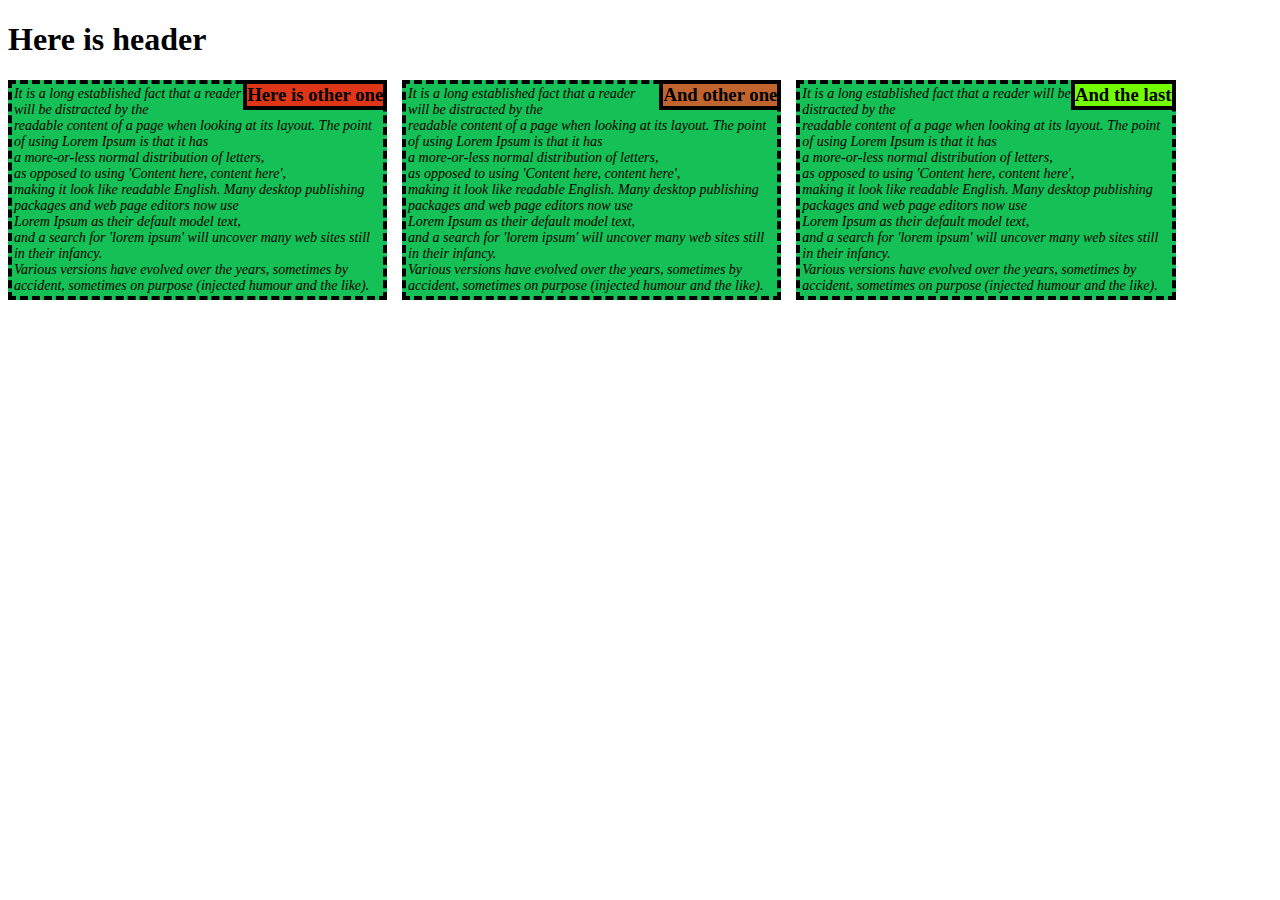
==== index.html @ 5b2bcd66 "Add files via upload" ====
<!DOCTYPE html>
<html lang="en">
<head>
    <meta charset="UTF-8">
    <title>Title</title>
    <link href="theme.css" rel="stylesheet" type="text/css"/>
</head>
<body>
<h1>Here is header</h1>
<div class="Head">
    <div class="t1">
    <h3 class="cl1">Here is other one</h3>
    <p>It is a long established fact that a reader will be distracted by the<br> 
        readable content of a page when looking at its layout. The point of using Lorem Ipsum is that it has<br>
         a more-or-less normal distribution of letters,<br> as opposed to using 'Content here, content here',<br>
          making it look like readable English. Many desktop publishing packages and web page editors now use <br>
          Lorem Ipsum as their default model text,<br> and a search for 'lorem ipsum' will uncover many web sites still in their infancy.<br> 
        Various versions have evolved over the years, sometimes by accident, sometimes on purpose (injected humour and the like).</p>
    </div>
</div>
<div class="Head">
    <div class="t2">
    <h3 class="cl2">And other one</h3>
    <p>It is a long established fact that a reader will be distracted by the<br> 
        readable content of a page when looking at its layout. The point of using Lorem Ipsum is that it has<br>
         a more-or-less normal distribution of letters,<br> as opposed to using 'Content here, content here',<br>
          making it look like readable English. Many desktop publishing packages and web page editors now use <br>
          Lorem Ipsum as their default model text,<br> and a search for 'lorem ipsum' will uncover many web sites still in their infancy.<br> 
        Various versions have evolved over the years, sometimes by accident, sometimes on purpose (injected humour and the like).</p>
    </div>
</div>
<div class="Head">
    <div class="t3">
    <h3 class="cl3">And the last</h3>
    <p>It is a long established fact that a reader will be distracted by the<br> 
        readable content of a page when looking at its layout. The point of using Lorem Ipsum is that it has<br>
         a more-or-less normal distribution of letters,<br> as opposed to using 'Content here, content here',<br>
          making it look like readable English. Many desktop publishing packages and web page editors now use <br>
          Lorem Ipsum as their default model text,<br> and a search for 'lorem ipsum' will uncover many web sites still in their infancy.<br> 
        Various versions have evolved over the years, sometimes by accident, sometimes on purpose (injected humour and the like).</p>
    </div>
</div>
</body>
</html>
---- theme.css ----
p{
    font-style: italic;
    font-size: 14px;
    background: rgb(21, 192, 86);
    border: 4px dashed black;
    margin: 0;
    padding: 0.5%;
}
.cl1{
    background: rgb(224, 54, 24);
    border: 4px solid black;
    margin-bottom: 0px;
    margin-top: 0px;
    float: right;

}

.cl2{
    background: rgb(194, 100, 46);
    border: 4px solid black;
    margin-bottom: 0px;
    margin-top: 0px;
    float: right;

}
.cl3{
    background: rgb(115, 255, 0);
    border: 4px solid black;
    margin-bottom: 0px;
    margin-top: 0px;
    float: right;

}


@media screen and (min-width: 993px) {
    .Head{
        float: left;
        width: 30%;
        margin-right: 15px;
    }
}
@media screen and (min-width: 0px) and (max-width: 768px) {
    .Head{
        width: 100%;
    }
}
@media screen and (min-width: 769px) and (max-width: 992px) {
    .t1{
        float: left;
        width: 48%;
        margin-right: 15px;
    }
    .t2{
        float: left;
        width: 48%;
    }
    .t3{
        float: left;
        width: 98%;
    }
}
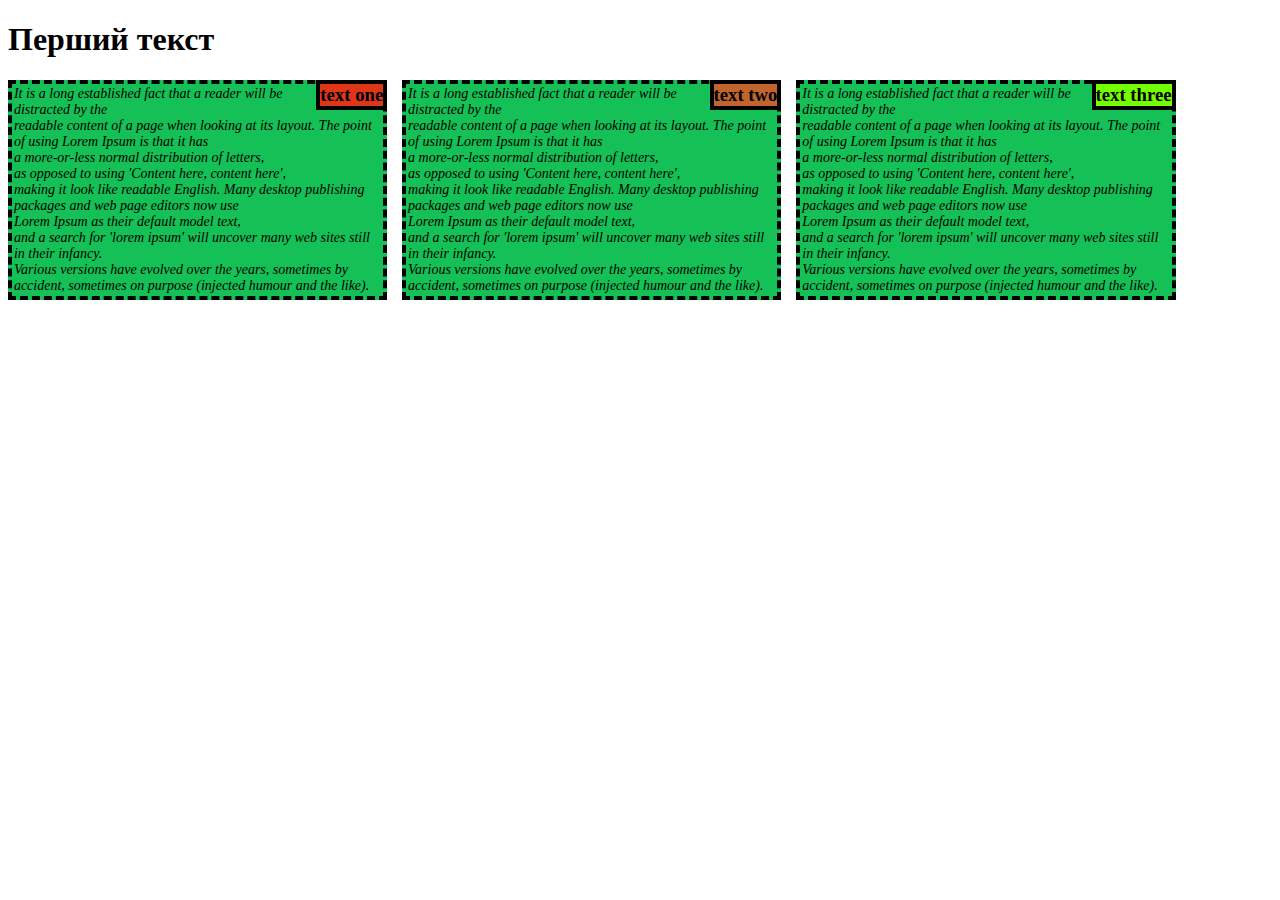
==== commit 99fe01e9: "Update index.html" ====
--- a/index.html
+++ b/index.html
@@ -6,10 +6,10 @@
     <link href="theme.css" rel="stylesheet" type="text/css"/>
 </head>
 <body>
-<h1>Here is header</h1>
+<h1>Перший текст</h1>
 <div class="Head">
     <div class="t1">
-    <h3 class="cl1">Here is other one</h3>
+    <h3 class="cl1">text one</h3>
     <p>It is a long established fact that a reader will be distracted by the<br> 
         readable content of a page when looking at its layout. The point of using Lorem Ipsum is that it has<br>
          a more-or-less normal distribution of letters,<br> as opposed to using 'Content here, content here',<br>
@@ -20,7 +20,7 @@
 </div>
 <div class="Head">
     <div class="t2">
-    <h3 class="cl2">And other one</h3>
+    <h3 class="cl2">text two</h3>
     <p>It is a long established fact that a reader will be distracted by the<br> 
         readable content of a page when looking at its layout. The point of using Lorem Ipsum is that it has<br>
          a more-or-less normal distribution of letters,<br> as opposed to using 'Content here, content here',<br>
@@ -31,7 +31,7 @@
 </div>
 <div class="Head">
     <div class="t3">
-    <h3 class="cl3">And the last</h3>
+    <h3 class="cl3">text three</h3>
     <p>It is a long established fact that a reader will be distracted by the<br> 
         readable content of a page when looking at its layout. The point of using Lorem Ipsum is that it has<br>
          a more-or-less normal distribution of letters,<br> as opposed to using 'Content here, content here',<br>
@@ -41,4 +41,4 @@
     </div>
 </div>
 </body>
-</html>+</html>
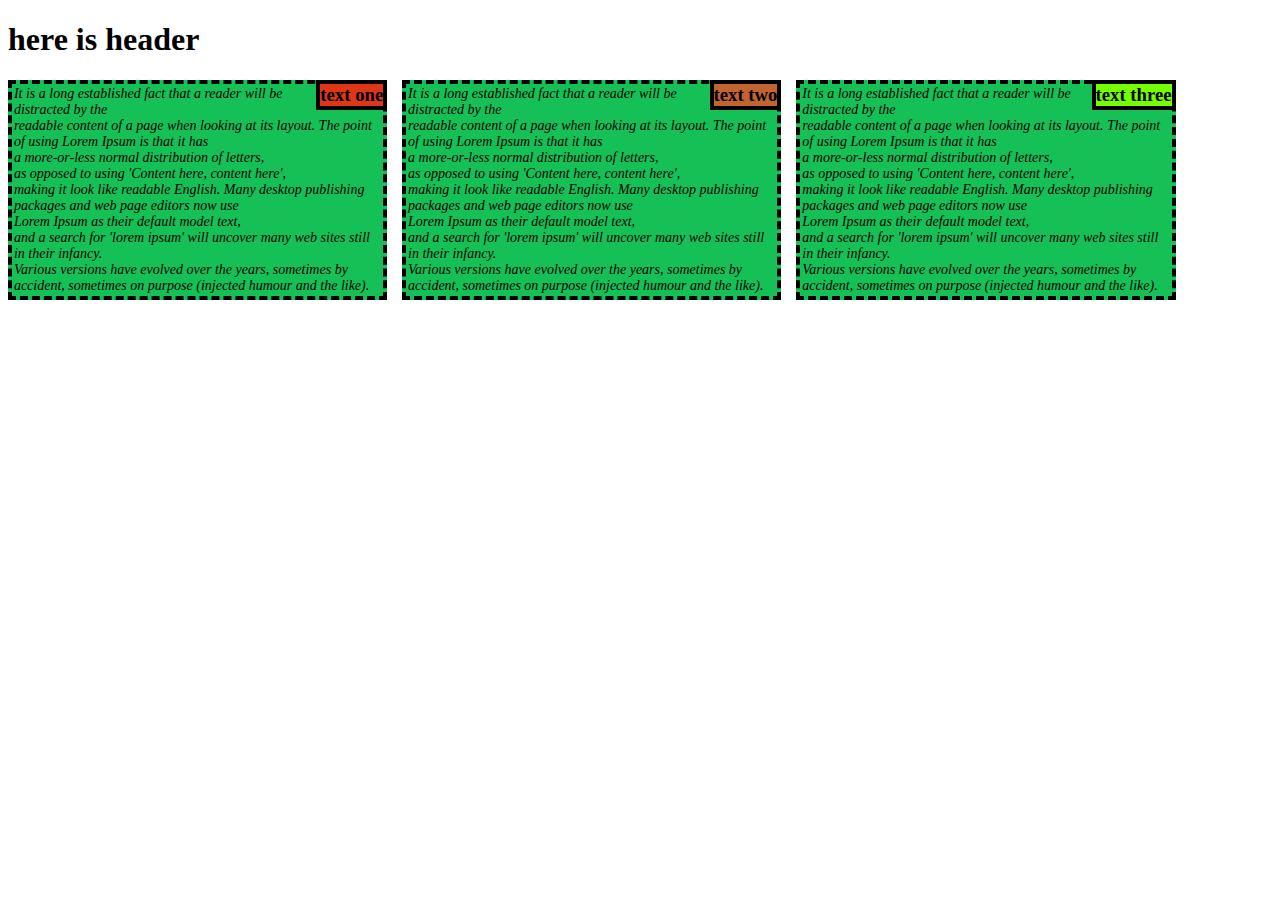
==== commit 798dcd04: "Update index.html" ====
--- a/index.html
+++ b/index.html
@@ -6,7 +6,7 @@
     <link href="theme.css" rel="stylesheet" type="text/css"/>
 </head>
 <body>
-<h1>Перший текст</h1>
+<h1>here is header</h1>
 <div class="Head">
     <div class="t1">
     <h3 class="cl1">text one</h3>
